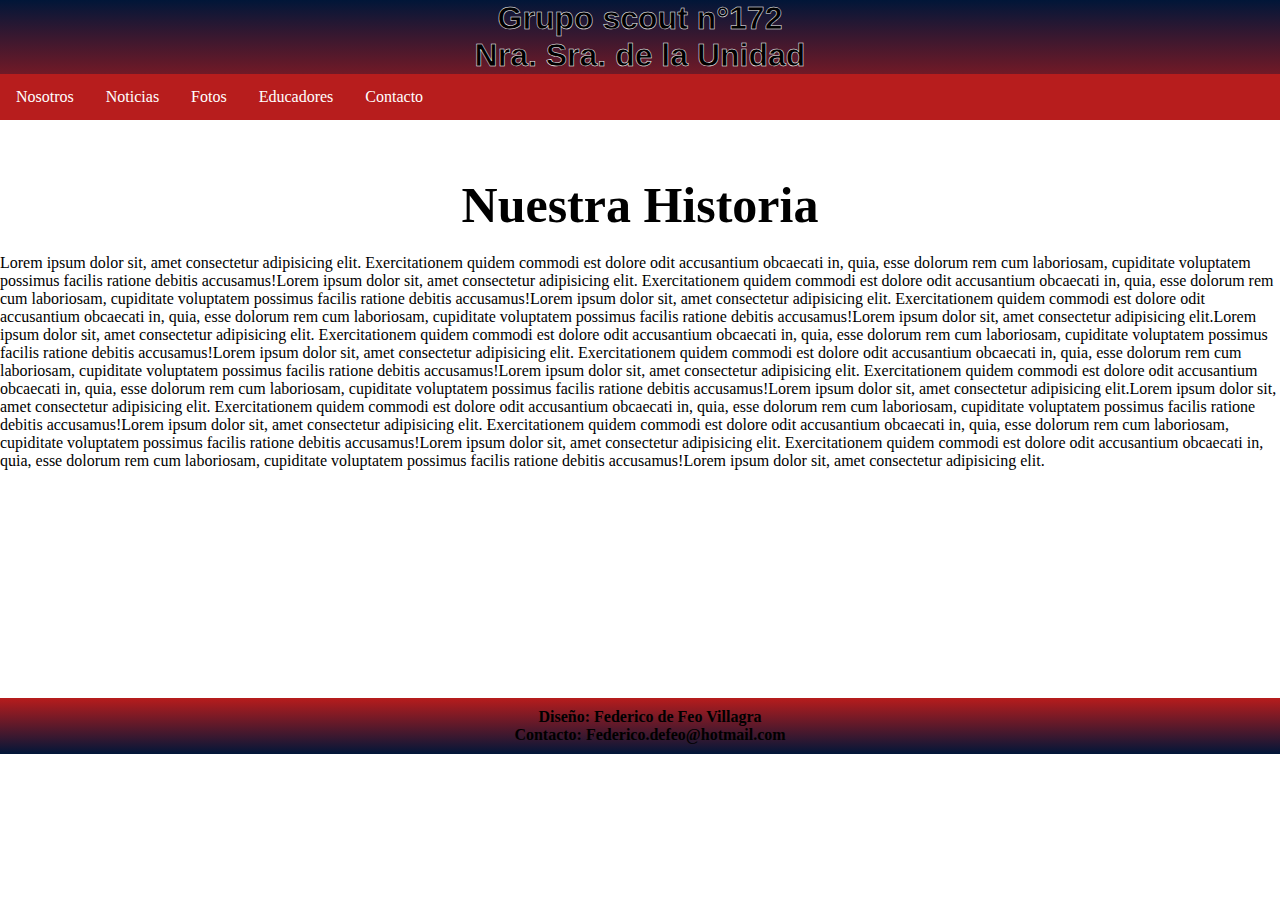
==== Index.html @ 5661f244 "Iniciando" ====
<!DOCTYPE html>
<html lang="en">

<head>
    <meta charset="UTF-8">
    <meta http-equiv="X-UA-Compatible" content="IE=edge">
    <meta name="viewport" content="width=device-width, initial-scale=1.0">
    <title>Grupo Scout</title>
    <link rel="stylesheet" href="./CSS/estilos.css">
</head>

<body>
    <header id="inicio">
       
            <h1>Grupo scout n°172 <br> Nra. Sra. de la Unidad</h1>
            <nav>
                <ul class="menu__nav">
                    <li class="boton__menu"><a href="Index.html" class="Menu">Nosotros</a></li>
                    <li class="boton__menu"><a href="./Secciones/noticias.html" class="Menu">Noticias</a></li>
                    <li class="boton__menu"><a href="./Secciones/fotos.html" class="Menu">Fotos</a></li>
                    <li class="boton__menu"><a href="./Secciones/educadores.html" class="Menu">Educadores</a></li>
                    <li class="boton__menu"><a href="./Secciones/contacto.html" class="Menu">Contacto</a></li>
                </ul>
            </nav>
    </header>
    <br><br>

    <main>
        <h2 class="nuestra__historia">Nuestra Historia</h2>
        <div class="texto__historia">Lorem ipsum dolor sit, amet consectetur adipisicing elit. Exercitationem quidem
            commodi
            est dolore odit accusantium obcaecati in, quia, esse dolorum rem cum laboriosam, cupiditate voluptatem
            possimus
            facilis ratione debitis accusamus!Lorem ipsum dolor sit, amet consectetur adipisicing elit. Exercitationem
            quidem commodi est dolore odit accusantium obcaecati in, quia, esse dolorum rem cum laboriosam, cupiditate
            voluptatem possimus facilis ratione debitis accusamus!Lorem ipsum dolor sit, amet consectetur adipisicing
            elit.
            Exercitationem quidem commodi est dolore odit accusantium obcaecati in, quia, esse dolorum rem cum
            laboriosam,
            cupiditate voluptatem possimus facilis ratione debitis accusamus!Lorem ipsum dolor sit, amet consectetur
            adipisicing elit.Lorem ipsum dolor sit, amet consectetur adipisicing elit. Exercitationem quidem commodi est
            dolore odit accusantium obcaecati in, quia, esse dolorum rem cum laboriosam, cupiditate voluptatem possimus
            facilis ratione debitis accusamus!Lorem ipsum dolor sit, amet consectetur adipisicing elit. Exercitationem
            quidem commodi est dolore odit accusantium obcaecati in, quia, esse dolorum rem cum laboriosam, cupiditate
            voluptatem possimus facilis ratione debitis accusamus!Lorem ipsum dolor sit, amet consectetur adipisicing
            elit.
            Exercitationem quidem commodi est dolore odit accusantium obcaecati in, quia, esse dolorum rem cum
            laboriosam,
            cupiditate voluptatem possimus facilis ratione debitis accusamus!Lorem ipsum dolor sit, amet consectetur
            adipisicing elit.Lorem ipsum dolor sit, amet consectetur adipisicing elit. Exercitationem quidem commodi est
            dolore odit accusantium obcaecati in, quia, esse dolorum rem cum laboriosam, cupiditate voluptatem possimus
            facilis ratione debitis accusamus!Lorem ipsum dolor sit, amet consectetur adipisicing elit. Exercitationem
            quidem commodi est dolore odit accusantium obcaecati in, quia, esse dolorum rem cum laboriosam, cupiditate
            voluptatem possimus facilis ratione debitis accusamus!Lorem ipsum dolor sit, amet consectetur adipisicing
            elit.
            Exercitationem quidem commodi est dolore odit accusantium obcaecati in, quia, esse dolorum rem cum
            laboriosam,
            cupiditate voluptatem possimus facilis ratione debitis accusamus!Lorem ipsum dolor sit, amet consectetur
            adipisicing elit.

        </div>
    </main>
    <br><br>

    <footer id="footer">Diseño: Federico de Feo Villagra <br> Contacto: Federico.defeo@hotmail.com</footer>


</body>

</html>
---- CSS/estilos.css ----
* {
    margin: 0;
    padding: 0;
}

@import url(https://fonts.googleapis.com/css2?family=Anton&display=swap);

body {
    background-size: cover;
    width: 100%;
    height: 100%;
    max-width: 100%;
}


.header {
    width: 100%;
    height: auto;
    }

#inicio {
    background-image: linear-gradient(#011638, rgb(183, 28, 28));
    z-index: 1;
}

h1 {
    color: black;
    text-align: center;
    font-family: 'Anton', sans-serif;
    font-weight: bold;
    -webkit-text-stroke: 0.5px white
        /*borde*/
}

p {
    color: black;
    font-family: 'Times New Roman', Times, serif;
}

/* Barra navegacion*/

.header {
    max-width: 100%;
}


.menu__nav {
    list-style-type: none;
    /*Elimina puntos*/
    margin: 0;
    padding: 0;
    overflow: hidden;
    background-color: rgb(183, 29, 29);
    text-align: center;
}

.boton__menu {
    float: left;
}

.boton__menu a {
    display: block;
    color: white;
    text-align: center;
    padding: 14px 16px;
    text-decoration: none;
}

.boton__menu a:hover {
    background-color: black;
}

#footer {
    position: absolute;
    margin-top: 15%;
    width: 100%;
    height: auto;
    background-image: linear-gradient(rgb(183, 28, 28), #011638);
    font-size: medium;
    padding: 10px;
    margin-bottom: 0;
    text-align: center;
    font-weight: bold;
}


/* Index */

.nuestra__historia {
    color: black;
    padding: 20px;
    text-align: center;
    font-size: 50px;
}

/*Noticias*/

.foto__noticias {
    padding: 10px;
    margin: auto;
    display: block;
    width: 30%;
}

.Noticias {
    text-align: center;
    padding: 5px;
    font-size: 50px;
}

.titulo__noticias {
    padding: 5px;
    font-size: 35px;
}

.texto__noticias {
    color: #011638;
    font-weight: bolder;
    font-size: 25px;
    padding: 2rem;
}

/*FOTOS*/

.Fotos {
    text-align: center;
    padding: 5px;
    font-size: 50px;
}

.foto__bolson {
    width: 250px;
    height: 250px;
}

.foto__tandil {
    width: 250px;
    height: 250px;
}

.titulo__fotos {
    padding: 5px;
    font-size: 35px;
}

/*Educadores*/

.grid-conteinerRAMAS {
    display: grid;
    grid-template-columns: 50% 50%;
    grid-template-rows: 50% 50%;
    /*width: 550px;
   height: 400px;*/
    margin: 0 auto;
    /*justify-content: center;
   align-items: center;*/
}

.educadores{
    text-align: center;
    padding: 5px;
    font-size: 50px;
}

.categoria {
    text-align: left;
    padding: 5px;
    font-size: 30px;
    text-align: center;
}

.rama {
    padding: 5px;
    text-align: center;
}

.jefe__rama {
    padding: 5px;
}

h4 {
    text-align: center;
}

.dirigente {
    text-align: center;
}

.imagen__rama {
    padding: 10px;
    margin: auto;
    display: block;
    width: 10%;
}

/*Contacto*/

.contacto {
    text-align: center;
    padding: 5px;
    font-size: 50px;
}

.mapa {
    width: 400px;
    padding: 10px 10px;
}
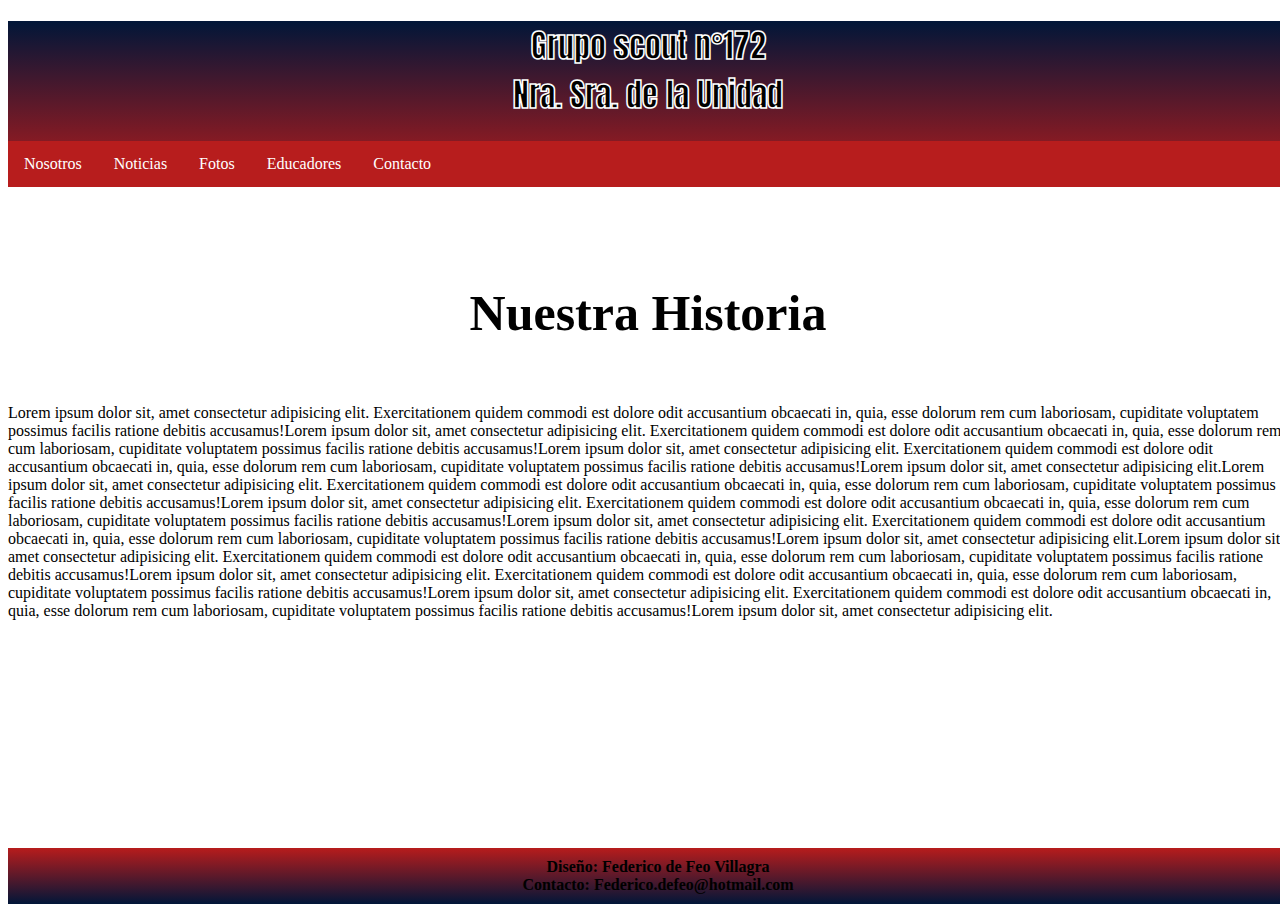
==== commit 5f72044c: "Agregando @Media" ====
--- a/Index.html
+++ b/Index.html
@@ -6,6 +6,8 @@
     <meta http-equiv="X-UA-Compatible" content="IE=edge">
     <meta name="viewport" content="width=device-width, initial-scale=1.0">
     <title>Grupo Scout</title>
+    <link rel="shortcut icon" href="./imagenes/Flor de lis.png">
+    <link href="https://cdn.jsdelivr.net/npm/bootstrap@5.3.0-alpha1/dist/css/bootstrap.min.css" rel="stylesheet" integrity="sha384-GLhlTQ8iRABdZLl6O3oVMWSktQOp6b7In1Zl3/Jr59b6EGGoI1aFkw7cmDA6j6gD" crossorigin="anonymous">
     <link rel="stylesheet" href="./CSS/estilos.css">
 </head>
 
@@ -63,8 +65,7 @@
     <br><br>
 
     <footer id="footer">Diseño: Federico de Feo Villagra <br> Contacto: Federico.defeo@hotmail.com</footer>
-
-
-</body>
+    <script src="https://cdn.jsdelivr.net/npm/bootstrap@5.3.0-alpha1/dist/js/bootstrap.bundle.min.js" integrity="sha384-w76AqPfDkMBDXo30jS1Sgez6pr3x5MlQ1ZAGC+nuZB+EYdgRZgiwxhTBTkF7CXvN" crossorigin="anonymous"></script>
+    </body>
 
 </html>--- a/CSS/estilos.css
+++ b/CSS/estilos.css
@@ -1,7 +1,7 @@
-* {
+/** {
     margin: 0;
     padding: 0;
-}
+}*/
 
 @import url(https://fonts.googleapis.com/css2?family=Anton&display=swap);
 
@@ -16,7 +16,7 @@
 .header {
     width: 100%;
     height: auto;
-    }
+}
 
 #inicio {
     background-image: linear-gradient(#011638, rgb(183, 28, 28));
@@ -37,7 +37,7 @@
     font-family: 'Times New Roman', Times, serif;
 }
 
-/* Barra navegacion*/
+/* Barra navegacion */
 
 .header {
     max-width: 100%;
@@ -46,7 +46,6 @@
 
 .menu__nav {
     list-style-type: none;
-    /*Elimina puntos*/
     margin: 0;
     padding: 0;
     overflow: hidden;
@@ -70,6 +69,7 @@
     background-color: black;
 }
 
+
 #footer {
     position: absolute;
     margin-top: 15%;
@@ -82,7 +82,6 @@
     text-align: center;
     font-weight: bold;
 }
-
 
 /* Index */
 
@@ -124,23 +123,53 @@
 
 .Fotos {
     text-align: center;
-    padding: 5px;
-    font-size: 50px;
+    padding: 1px;
+    font-size: 50px;
+}
+.Bolson{
+    margin: 20px;
+    display: grid;
+  grid-template-columns: repeat(3, 1fr);
+ gap: 1rem;
+}
+
+@media (max-width: 768px) {
+    .Bolson{
+        display: grid;
+        margin: auto;
+        grid-template-columns: repeat(2, 1fr)
+    }
 }
 
 .foto__bolson {
-    width: 250px;
-    height: 250px;
-}
+    width: 100%;
+    height: auto;
+    }
+
+    .Tandil{
+        margin: 20px;
+        display: grid;
+      grid-template-columns: repeat(3, 1fr);
+     gap: 1rem;
+    }
+
+    @media (max-width: 768px) {
+        .Tandil{
+            display: grid;
+            margin: auto;
+            grid-template-columns: repeat(2, 1fr)
+        }
+    }
 
 .foto__tandil {
-    width: 250px;
-    height: 250px;
+    width: 100%;
+    height: auto;
 }
 
 .titulo__fotos {
     padding: 5px;
     font-size: 35px;
+    text-align: center;
 }
 
 /*Educadores*/
@@ -156,11 +185,22 @@
    align-items: center;*/
 }
 
-.educadores{
-    text-align: center;
-    padding: 5px;
-    font-size: 50px;
-}
+@media (max-width: 768px) {
+    .grid-conteinerRAMAS {
+        display: block;
+        margin: 0 auto;
+        align-items: end;
+        justify-items: center;
+    }
+}
+
+
+.educadores {
+    text-align: center;
+    padding: 5px;
+    font-size: 50px;
+}
+
 
 .categoria {
     text-align: left;
@@ -176,6 +216,7 @@
 
 .jefe__rama {
     padding: 5px;
+    font-weight: bold;
 }
 
 h4 {
@@ -184,13 +225,14 @@
 
 .dirigente {
     text-align: center;
+    font-size: 30px;
 }
 
 .imagen__rama {
-    padding: 10px;
+    padding: 5px;
     margin: auto;
     display: block;
-    width: 10%;
+    width: 25%;
 }
 
 /*Contacto*/
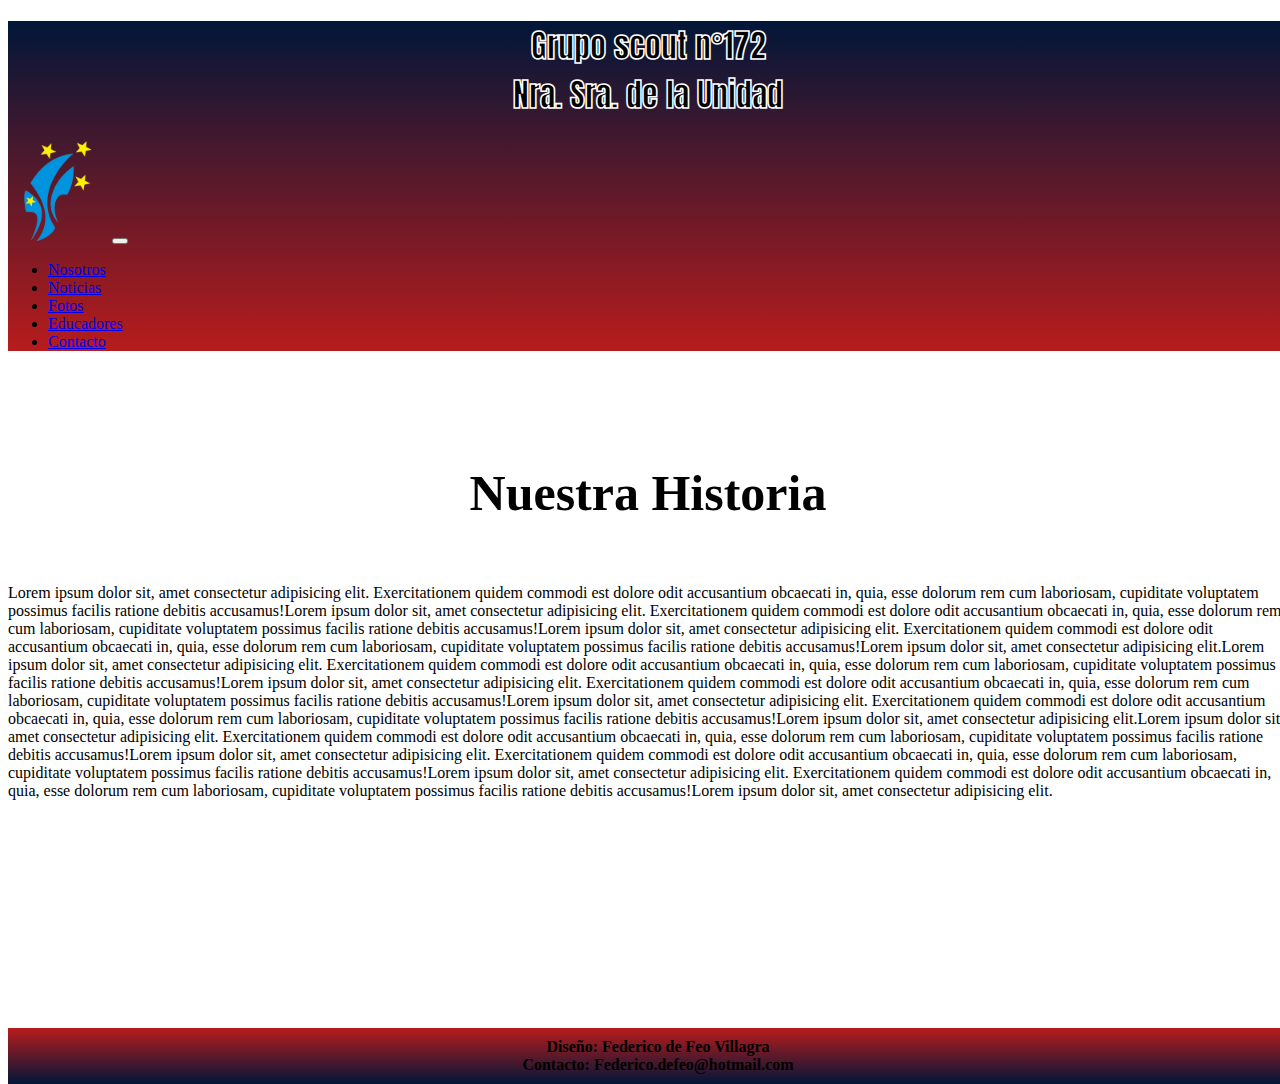
==== commit 94cc27b8: "Navbar" ====
--- a/Index.html
+++ b/Index.html
@@ -7,23 +7,46 @@
     <meta name="viewport" content="width=device-width, initial-scale=1.0">
     <title>Grupo Scout</title>
     <link rel="shortcut icon" href="./imagenes/Flor de lis.png">
-    <link href="https://cdn.jsdelivr.net/npm/bootstrap@5.3.0-alpha1/dist/css/bootstrap.min.css" rel="stylesheet" integrity="sha384-GLhlTQ8iRABdZLl6O3oVMWSktQOp6b7In1Zl3/Jr59b6EGGoI1aFkw7cmDA6j6gD" crossorigin="anonymous">
+    <link href="https://cdn.jsdelivr.net/npm/bootstrap@5.3.0-alpha1/dist/css/bootstrap.min.css" rel="stylesheet"
+        integrity="sha384-GLhlTQ8iRABdZLl6O3oVMWSktQOp6b7In1Zl3/Jr59b6EGGoI1aFkw7cmDA6j6gD" crossorigin="anonymous">
     <link rel="stylesheet" href="./CSS/estilos.css">
 </head>
 
 <body>
     <header id="inicio">
-       
-            <h1>Grupo scout n°172 <br> Nra. Sra. de la Unidad</h1>
-            <nav>
-                <ul class="menu__nav">
-                    <li class="boton__menu"><a href="Index.html" class="Menu">Nosotros</a></li>
-                    <li class="boton__menu"><a href="./Secciones/noticias.html" class="Menu">Noticias</a></li>
-                    <li class="boton__menu"><a href="./Secciones/fotos.html" class="Menu">Fotos</a></li>
-                    <li class="boton__menu"><a href="./Secciones/educadores.html" class="Menu">Educadores</a></li>
-                    <li class="boton__menu"><a href="./Secciones/contacto.html" class="Menu">Contacto</a></li>
-                </ul>
-            </nav>
+        <h1>Grupo scout n°172 <br> Nra. Sra. de la Unidad</h1>
+
+        <nav class="navbar navbar-expand-lg bg-body-tertiary">
+            <div class="container-fluid">
+                <img class="navbar-brand" src="./imagenes/Menu Flor.png" alt style="max-width: 100px;"></img>
+                <button class="navbar-toggler" type="button" data-bs-toggle="collapse"
+                    data-bs-target="#navbarTogglerDemo03" aria-controls="navbarTogglerDemo03" aria-expanded="false"
+                    aria-label="Toggle navigation">
+                    <span class="navbar-toggler-icon"></span>
+                </button>
+                <div class="collapse navbar-collapse" id="navbarTogglerDemo03">
+                    <ul class="navbar-nav me-auto mb-2 mb-lg-0">
+                        <li class="nav-item">
+                            <a class="nav-link active" aria-current="page" href="Index.html">Nosotros</a>
+                        </li>
+                        <li class="nav-item">
+                            <a class="nav-link" href="./Secciones/noticias.html">Noticias</a>
+                        </li>
+                        <li class="nav-item">
+                            <a class="nav-link" href="./Secciones/fotos.html">Fotos</a>
+                        </li>
+                        <li class="nav-item">
+                            <a class="nav-link" href="./Secciones/educadores.html">Educadores</a>
+                        </li>
+                        <li class="nav-item">
+                            <a class="nav-link" href="./Secciones/contacto.html">Contacto</a>
+                        </li>
+                    </ul>
+                    <form class="d-flex" role="search">
+                    </form>
+                </div>
+            </div>
+        </nav>
     </header>
     <br><br>
 
@@ -65,7 +88,9 @@
     <br><br>
 
     <footer id="footer">Diseño: Federico de Feo Villagra <br> Contacto: Federico.defeo@hotmail.com</footer>
-    <script src="https://cdn.jsdelivr.net/npm/bootstrap@5.3.0-alpha1/dist/js/bootstrap.bundle.min.js" integrity="sha384-w76AqPfDkMBDXo30jS1Sgez6pr3x5MlQ1ZAGC+nuZB+EYdgRZgiwxhTBTkF7CXvN" crossorigin="anonymous"></script>
-    </body>
+    <script src="https://cdn.jsdelivr.net/npm/bootstrap@5.3.0-alpha1/dist/js/bootstrap.bundle.min.js"
+        integrity="sha384-w76AqPfDkMBDXo30jS1Sgez6pr3x5MlQ1ZAGC+nuZB+EYdgRZgiwxhTBTkF7CXvN"
+        crossorigin="anonymous"></script>
+</body>
 
 </html>--- a/CSS/estilos.css
+++ b/CSS/estilos.css
@@ -44,13 +44,14 @@
 }
 
 
-.menu__nav {
+/*.menu__nav {
     list-style-type: none;
     margin: 0;
     padding: 0;
     overflow: hidden;
     background-color: rgb(183, 29, 29);
     text-align: center;
+    justify-content: center;
 }
 
 .boton__menu {
@@ -63,7 +64,7 @@
     text-align: center;
     padding: 14px 16px;
     text-decoration: none;
-}
+}*/
 
 .boton__menu a:hover {
     background-color: black;
@@ -126,15 +127,16 @@
     padding: 1px;
     font-size: 50px;
 }
-.Bolson{
+
+.Bolson {
     margin: 20px;
     display: grid;
-  grid-template-columns: repeat(3, 1fr);
- gap: 1rem;
+    grid-template-columns: repeat(3, 1fr);
+    gap: 1rem;
 }
 
 @media (max-width: 768px) {
-    .Bolson{
+    .Bolson {
         display: grid;
         margin: auto;
         grid-template-columns: repeat(2, 1fr)
@@ -144,22 +146,22 @@
 .foto__bolson {
     width: 100%;
     height: auto;
+}
+
+.Tandil {
+    margin: 20px;
+    display: grid;
+    grid-template-columns: repeat(3, 1fr);
+    gap: 1rem;
+}
+
+@media (max-width: 768px) {
+    .Tandil {
+        display: grid;
+        margin: auto;
+        grid-template-columns: repeat(2, 1fr)
     }
-
-    .Tandil{
-        margin: 20px;
-        display: grid;
-      grid-template-columns: repeat(3, 1fr);
-     gap: 1rem;
-    }
-
-    @media (max-width: 768px) {
-        .Tandil{
-            display: grid;
-            margin: auto;
-            grid-template-columns: repeat(2, 1fr)
-        }
-    }
+}
 
 .foto__tandil {
     width: 100%;
